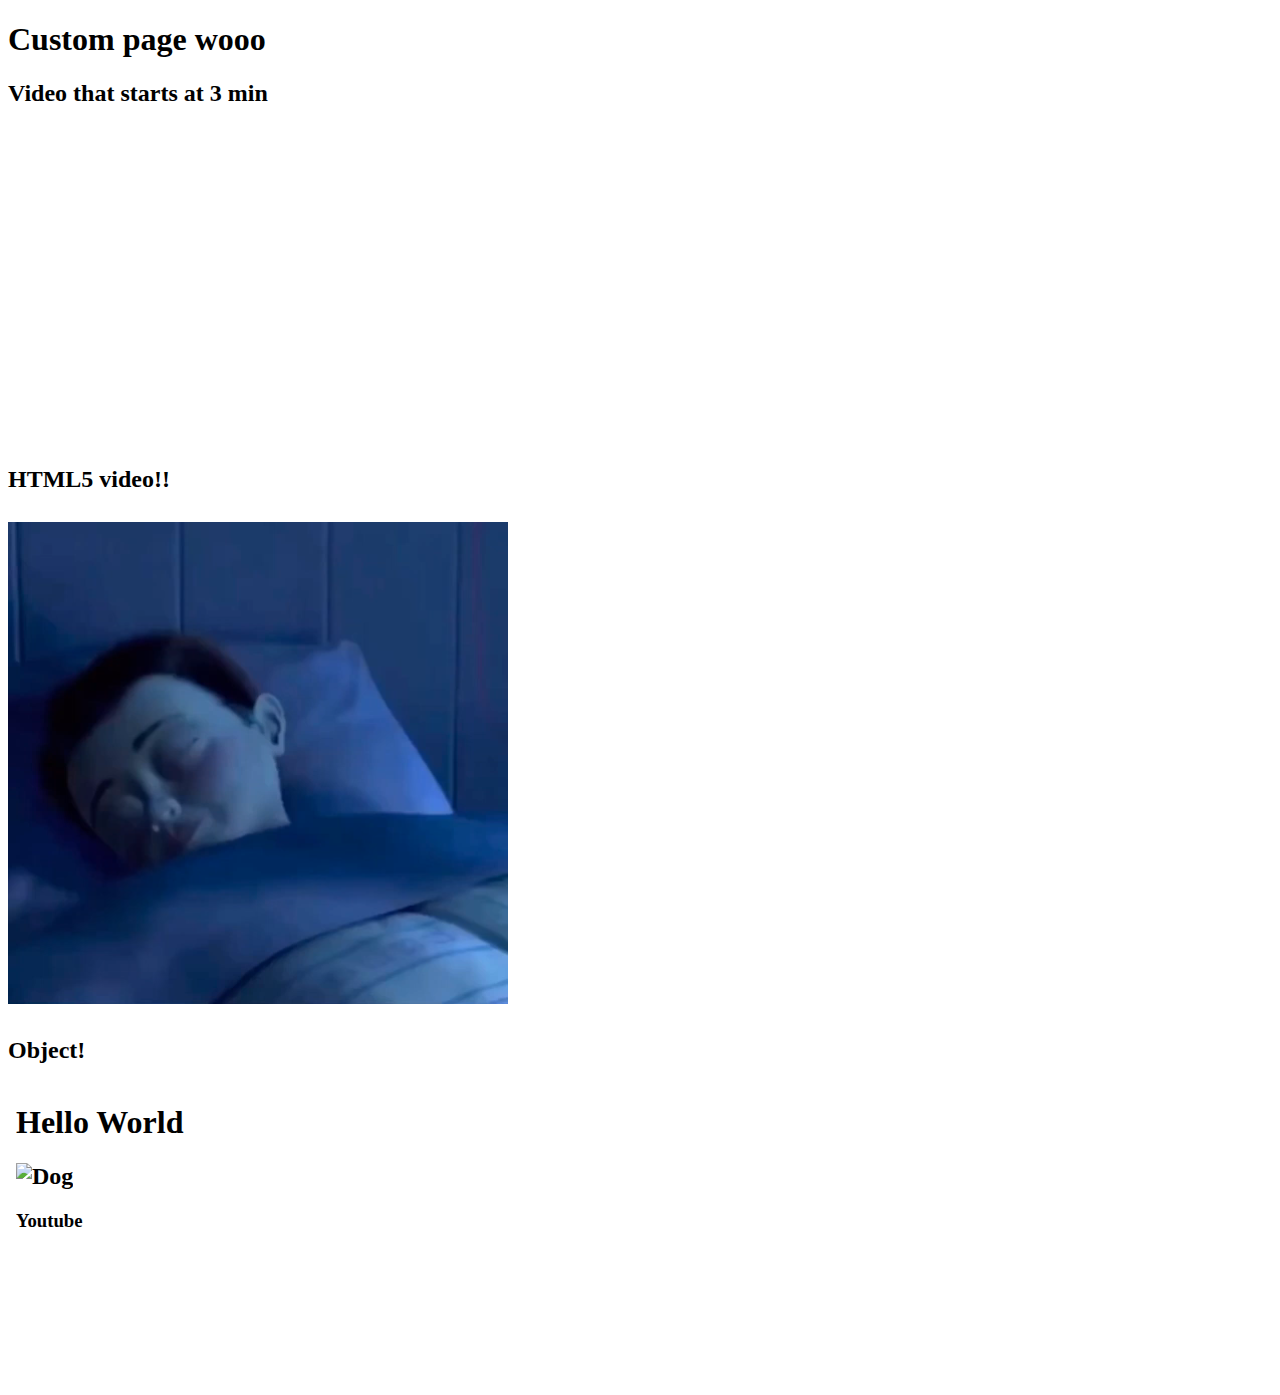
==== embeddingOriginalWork.html @ de6c48f1 "Add files via upload" ====
<!DOCTYPE html>
<html>
    <head>
        <title>Custom page wooo</title>
    </head>
    <body>
        <h1>Custom page wooo</h1>
    </body>

    <div>
        <h2>Video that starts at 3 min</h2>
        <iframe width="560" height="315" src="https://www.youtube.com/embed/v6HBZC9pZHQ?start=180" title="YouTube video player" frameborder="0" allow="accelerometer; autoplay; clipboard-write; encrypted-media; gyroscope; picture-in-picture" allowfullscreen></iframe>
    </div>

    <div>
        <h2>HTML5 video!!</h2>
        <video width = "500" height = "500" autoplay>
            <source src = "georgelopez.mp4" type = "video/mp4">
        </video>
    </div>

    <div>
        <h2>Object!</h2>
        <object data = "index.html" width = "500" height = "300">
        </object>
    </div>
</html>
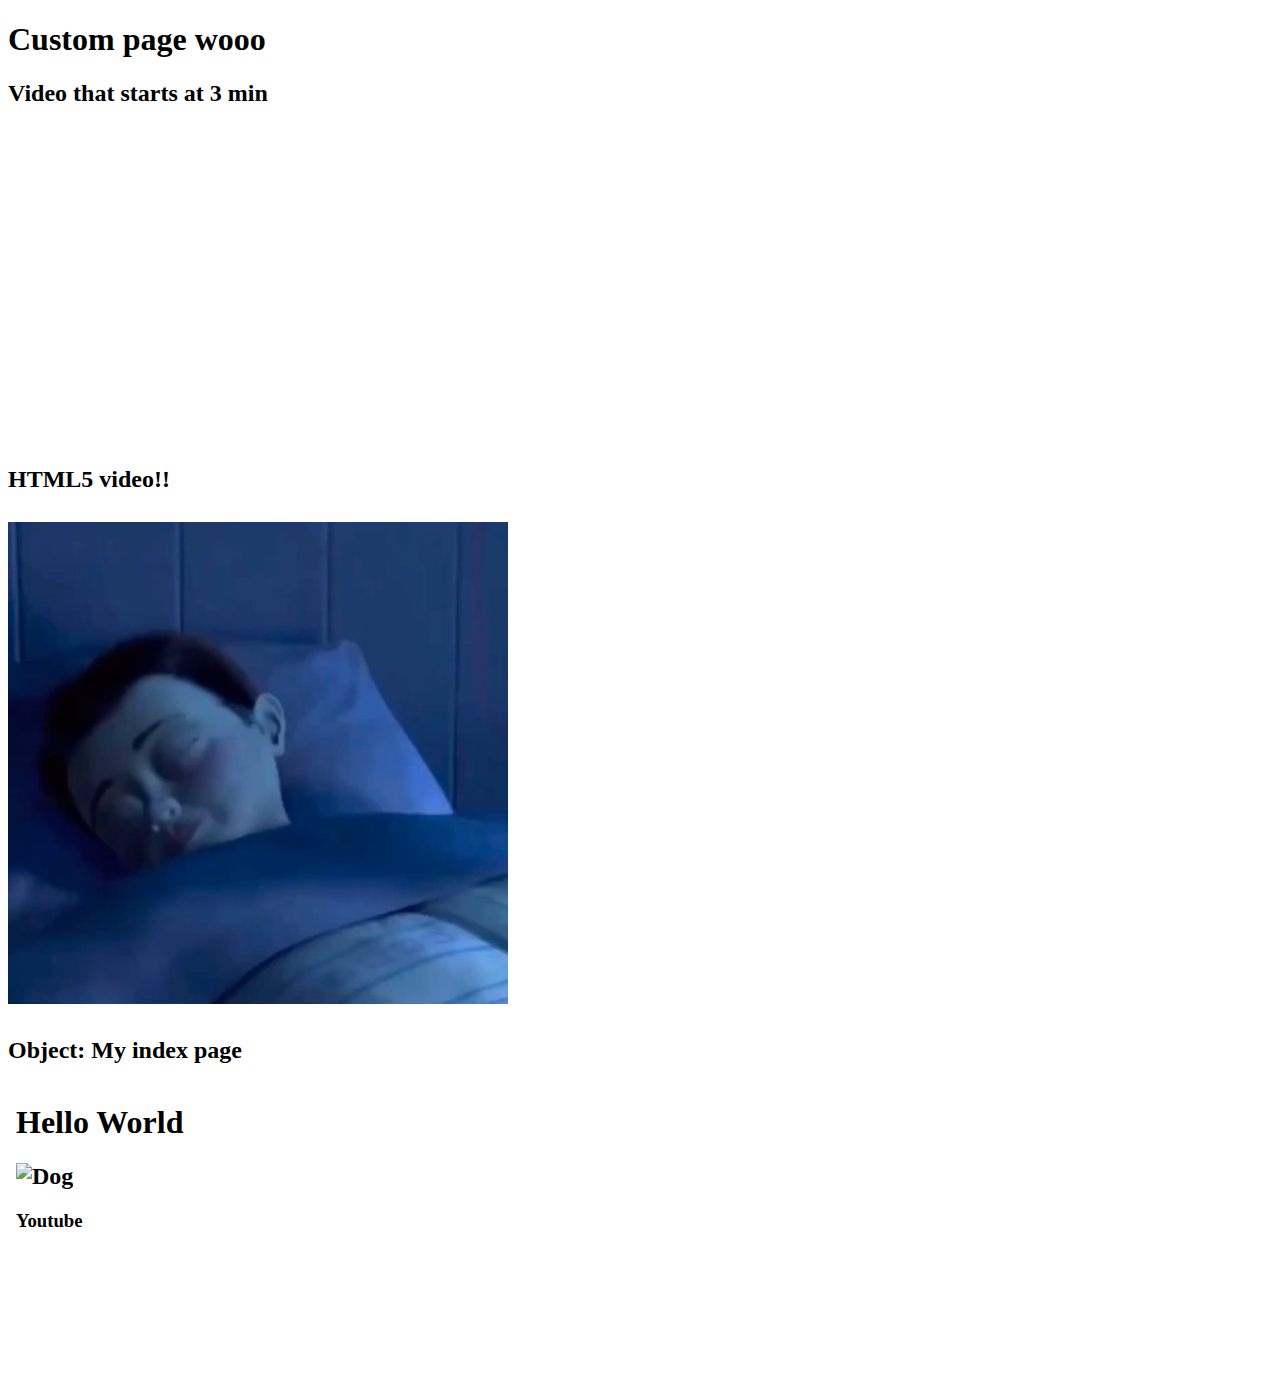
==== commit 70d54285: "Update embeddingOriginalWork.html" ====
--- a/embeddingOriginalWork.html
+++ b/embeddingOriginalWork.html
@@ -14,14 +14,14 @@
 
     <div>
         <h2>HTML5 video!!</h2>
-        <video width = "500" height = "500" autoplay>
+        <video width="500" height="500" autoplay>
             <source src = "georgelopez.mp4" type = "video/mp4">
         </video>
     </div>
 
     <div>
-        <h2>Object!</h2>
-        <object data = "index.html" width = "500" height = "300">
+        <h2>Object: My index page</h2>
+        <object data = "index.html" width="500" height="300">
         </object>
     </div>
-</html>+</html>
